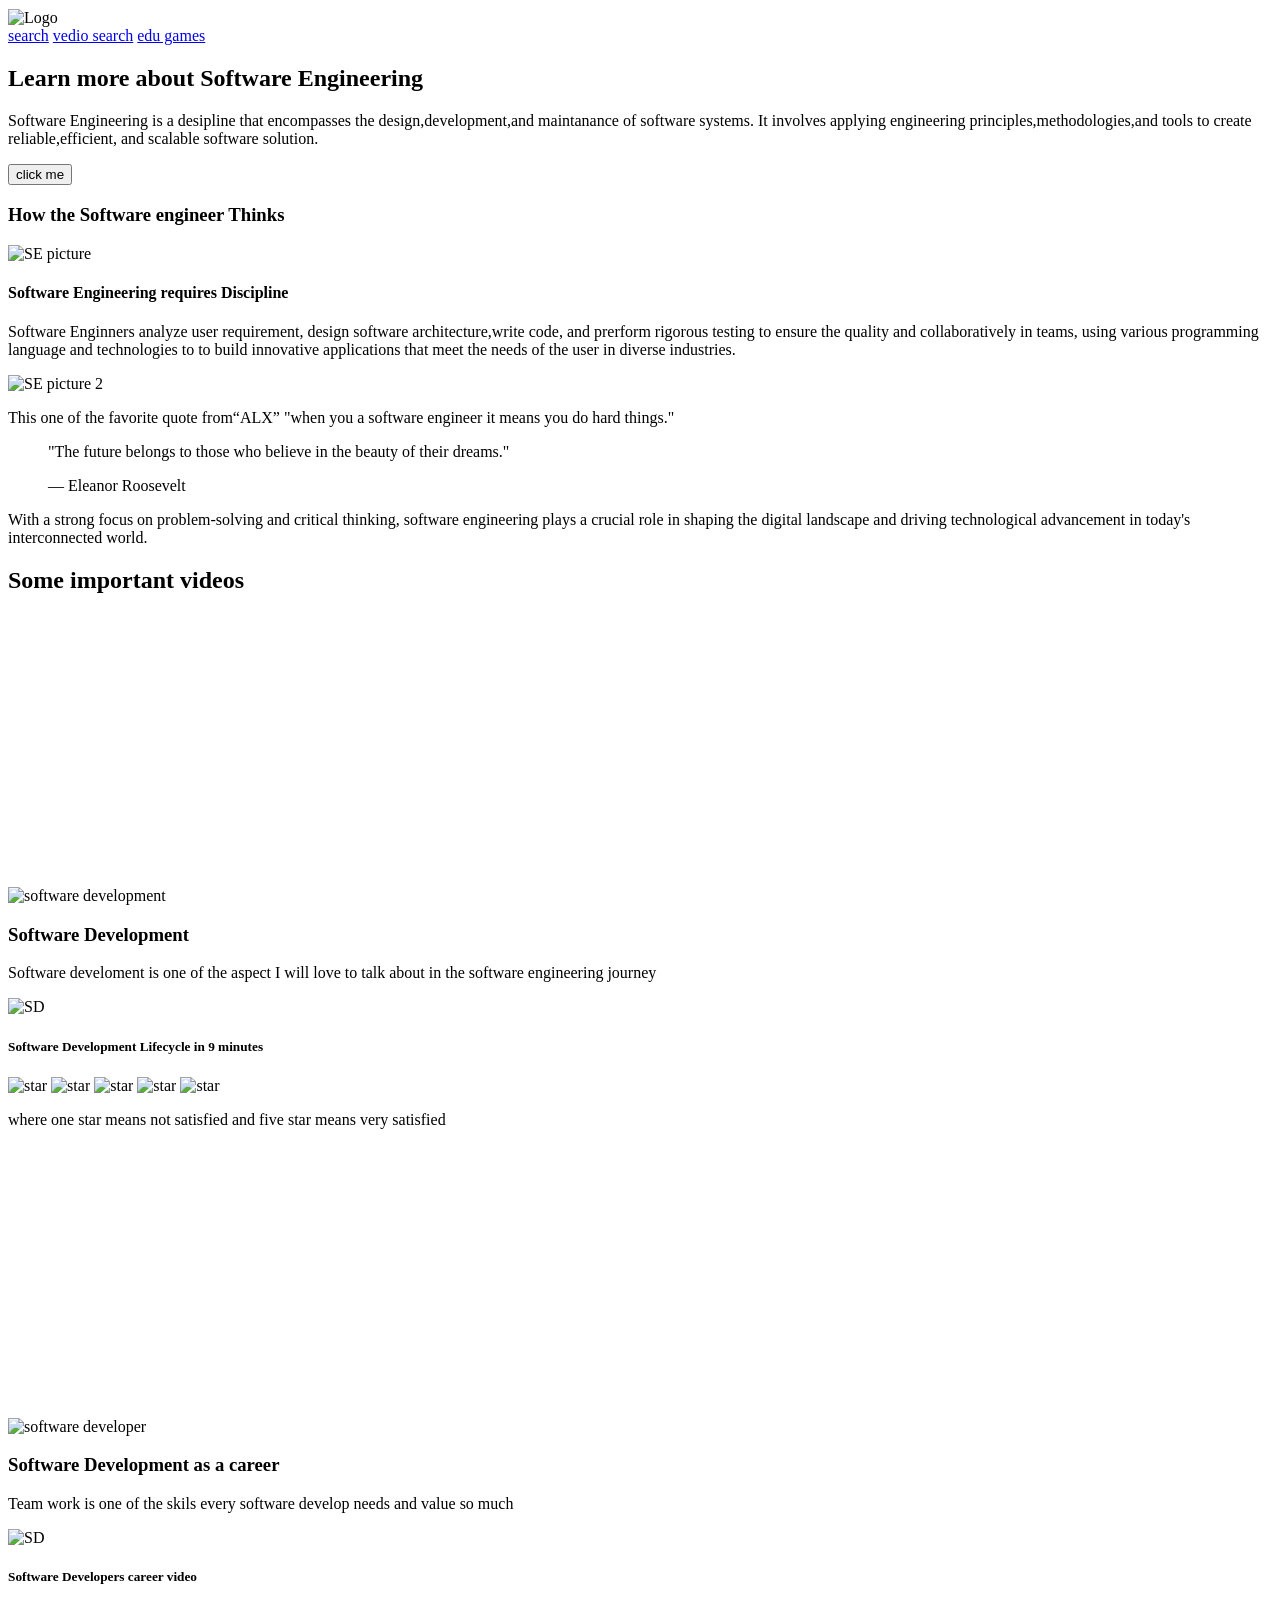
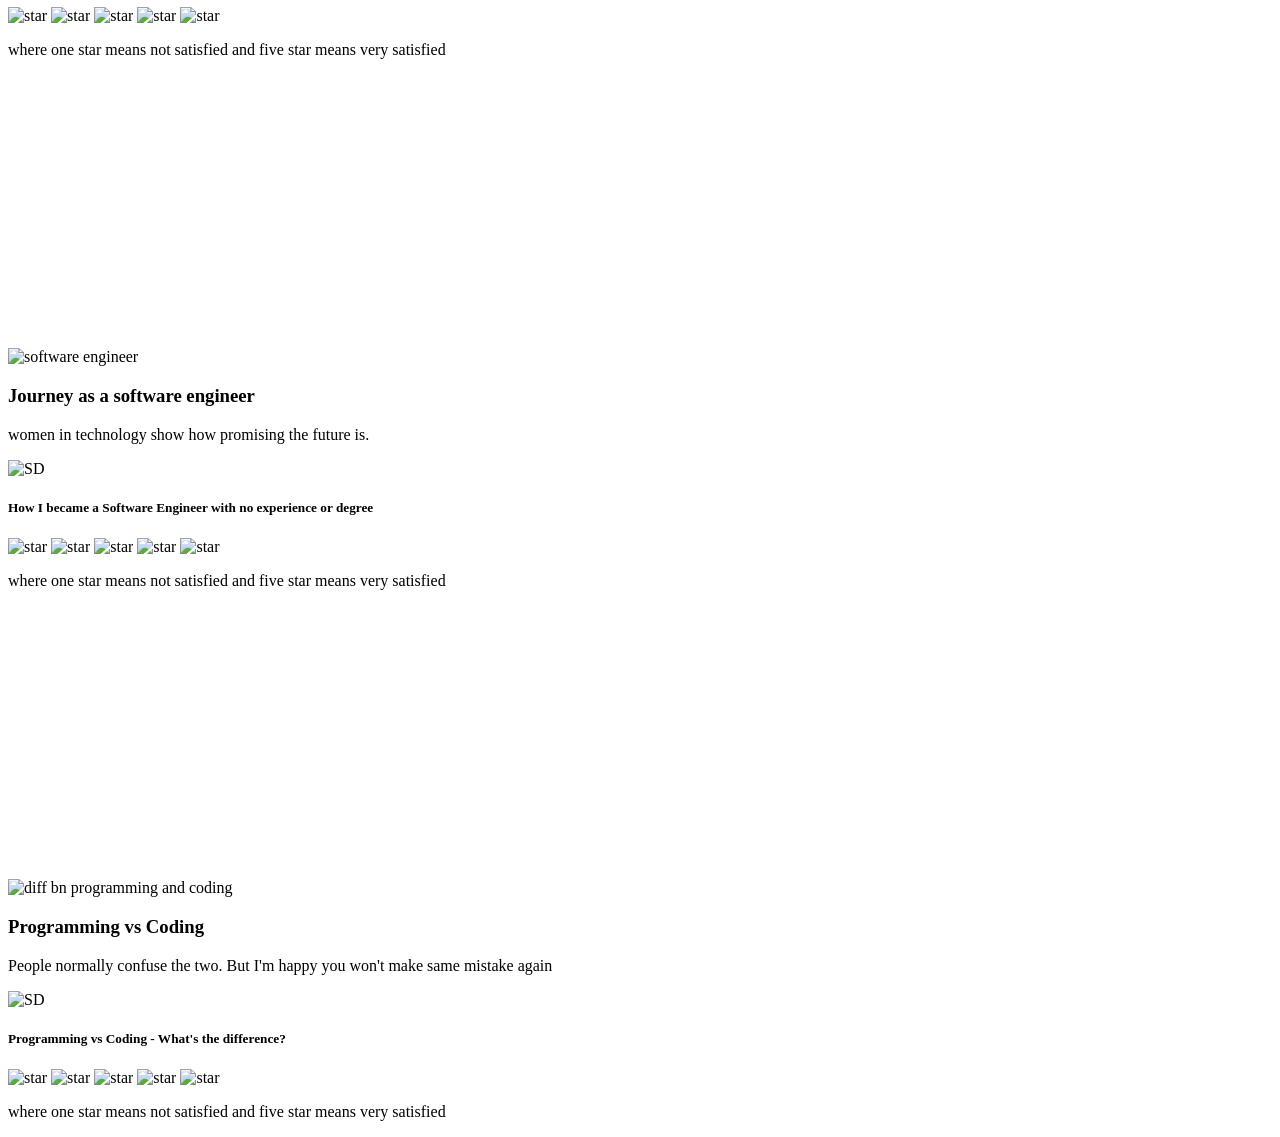
==== html_advanced/index.html @ b67e2596 "update" ====
<!DOCTYPE html>
<html lang="en-US">
    <head>
        <meta charset="utf-8">
        <title>this html code is created from a designer file
            from Figma.
        </title>
    </head>
    <body>
        <header>
            <img src="C:\Users\HP\Documents\HTML & CSS\alx_html_css\html_basic\school.jpg\4845629.jpg" 
            alt="Logo" height="300" width="350" align="center">
            <br>
            <a href="www.google.com" title="Google">search</a>
            <a href="www.youtube.com" title="Youtube">vedio search</a>
            <a href="www.funbrain.com" title="Funbrain"> edu games</a>
        </header>
        <main>
            <section>
                <h2>Learn more about Software Engineering</h2>
                <p> Software Engineering is a desipline that encompasses the design,development,and maintanance of software systems.
                    It involves applying engineering principles,methodologies,and tools to create reliable,efficient,
                and scalable software solution. </p>
                <button>click me</button>
                <section>
                    <h3>How the Software engineer <b>Thinks</b></h3>
                    <section>
                    <img src="https://www.freepik.com/search?format=search&query=software%20engineer" alt="SE picture" 
                    height="300" width="400">
                    </section>
                    <section>
                        <h4>Software Engineering requires <b>Discipline</b></h4>
                    </section>
                    <section>
                        <p> Software Enginners analyze user requirement, design software architecture,write code, and prerform rigorous testing to ensure the quality and collaboratively in teams, using various programming language and technologies to 
                        to build innovative applications that meet the needs of the user  in diverse industries.</p>
                     </section>
                </section>
            </section>
            <section>
                <img src="https://www.freepik.com/free-photo/enthusiastic-african-engineer-analysing-cad-software-design-3d-concept-container-working-overtime-start-up-company-prototype_15854151.htm#query=software%20engineer&position=6&from_view=search&track=ais#position=6&query=software%20engineer"
                alt="SE picture 2" height="300" width="400">
                <section>
                    <p>This one of the favorite quote from<q>ALX</q> "when you a software engineer it means you do hard things."</q>
                        <blockquote>
                            <p>"The future belongs to those who believe in the beauty of their dreams."</p>
                            <footer>— Eleanor Roosevelt</footer>
                          </blockquote>
                          <p>With a strong focus on problem-solving and critical thinking, software engineering plays a crucial role in shaping the digital landscape and driving
                            technological advancement in today's interconnected world.
                          </p>   
                </section>
            </section>
            <section>
                <h2>Some important videos</h2>
                <section>
                    <iframe width="478" height="269" src="https://www.youtube.com/embed/i-QyW8D3ei0" title="Software Development Lifecycle in 9 minutes!" frameborder="0" allow="accelerometer; autoplay; clipboard-write; encrypted-media; gyroscope; picture-in-picture; web-share" allowfullscreen></iframe> <br>
                <img src="https://www.freepik.com/free-vector/web-development-isometric-concept-composition-illustration_13805027.htm#query=software%20development&position=1&from_view=search&track=ais" alt="software development" 
                height="200" width="300"> 
                <h3>Software Development</h3>
                <p>Software develoment is one of the aspect I will love to talk about in the software engineering journey</p>
                <section>
                    <img src="https://www.freepik.com/free-vector/desktop-smartphone-app-development_10276838.htm#query=software%20development&position=0&from_view=search&track=ais" 
                    alt="SD" height="200" width="300">
                    <h5> Software Development Lifecycle in 9 minutes</h5>
                    <div  class="rating">
                        <img src="https://www.freepik.com/free-vector/start_2900814.htm#query=star%20rating&position=1&from_view=search&track=ais" alt="star">
                        <img src="https://www.freepik.com/free-vector/start_2900814.htm#query=star%20rating&position=1&from_view=search&track=ais" alt="star">
                        <img src="https://www.freepik.com/free-vector/start_2900814.htm#query=star%20rating&position=1&from_view=search&track=ais" alt="star">
                        <img src="https://www.freepik.com/free-vector/start_2900814.htm#query=star%20rating&position=1&from_view=search&track=ais" alt="star">
                        <img src="https://www.freepik.com/free-vector/start_2900814.htm#query=star%20rating&position=1&from_view=search&track=ais" alt="star">
                        <p> where one star means not satisfied and five star means very satisfied</p>                    
                    </div>
                </section>
                </section>
                <section>
                    <iframe width="478" height="269" src="https://www.youtube.com/embed/_WQ_VV4pXPc" title="Software Developers Career Video" frameborder="0" allow="accelerometer; autoplay; clipboard-write; encrypted-media; gyroscope; picture-in-picture; web-share" allowfullscreen></iframe><br>
                <img src="https://www.freepik.com/free-photo/team-software-programmers-leaving-after-analyzing-source-code-wall-screen-tv-comparing-errors-using-digital-tablet-system-engineers-passing-screens-compiling-code-artificial-intelligence_26367515.htm#query=software%20developers&position=18&from_view=search&track=ais" alt="software developer" 
                height="200" width="300"> 
                <h3>Software Development as a career</h3>
                <p>Team work is one of the skils every software develop needs and value so much</p>
                <section>
                    <img src="https://www.freepik.com/free-vector/desktop-smartphone-app-development_10276838.htm#query=software%20developers&position=5&from_view=search&track=ais" 
                    alt="SD" height="200" width="300">
                    <h5> Software Developers career video</h5>
                    <div  class="rating">
                        <img src="https://www.freepik.com/free-vector/start_2900814.htm#query=star%20rating&position=1&from_view=search&track=ais" alt="star">
                        <img src="https://www.freepik.com/free-vector/start_2900814.htm#query=star%20rating&position=1&from_view=search&track=ais" alt="star">
                        <img src="https://www.freepik.com/free-vector/start_2900814.htm#query=star%20rating&position=1&from_view=search&track=ais" alt="star">
                        <img src="https://www.freepik.com/free-vector/start_2900814.htm#query=star%20rating&position=1&from_view=search&track=ais" alt="star">
                        <img src="https://www.freepik.com/free-vector/start_2900814.htm#query=star%20rating&position=1&from_view=search&track=ais" alt="star">
                        <p> where one star means not satisfied and five star means very satisfied</p>                    
                    </div>
                </section>
            </section>
            <section>
                <iframe width="478" height="269" src="https://www.youtube.com/embed/V7Mt6Z30eaY" title="How I became a Software Engineer with no experience or degree | my experience + tips" frameborder="0" allow="accelerometer; autoplay; clipboard-write; encrypted-media; gyroscope; picture-in-picture; web-share" allowfullscreen></iframe><br>
            <img src="https://www.freepik.com/free-photo/html-css-collage-concept-with-person_36295457.htm#query=software%20developers&position=30&from_view=search&track=ais" alt="software engineer" 
            height="200" width="300"> 
            <h3>Journey as a software engineer</h3>
            <p>women in technology show how promising the future is.</p>
            <section>
                <img src="https://www.freepik.com/free-vector/laptop-with-program-code-isometric-icon-software-development-programming-applications-dark-neon_4102879.htm#query=software%20developers&position=26&from_view=search&track=ais" 
                alt="SD" height="200" width="300">
                <h5> How I became a Software Engineer with no experience or degree</h5>
                <div  class="rating">
                    <img src="https://www.freepik.com/free-vector/start_2900814.htm#query=star%20rating&position=1&from_view=search&track=ais" alt="star">
                    <img src="https://www.freepik.com/free-vector/start_2900814.htm#query=star%20rating&position=1&from_view=search&track=ais" alt="star">
                    <img src="https://www.freepik.com/free-vector/start_2900814.htm#query=star%20rating&position=1&from_view=search&track=ais" alt="star">
                    <img src="https://www.freepik.com/free-vector/start_2900814.htm#query=star%20rating&position=1&from_view=search&track=ais" alt="star">
                    <img src="https://www.freepik.com/free-vector/start_2900814.htm#query=star%20rating&position=1&from_view=search&track=ais" alt="star">
                    <p> where one star means not satisfied and five star means very satisfied</p>                    
                </div>
            </section>
        </section>
        <section>
             <iframe width="478" height="269" src="https://www.youtube.com/embed/CIRGjwYgdT4" title="Programming vs Coding - What&#39;s the difference?" frameborder="0" allow="accelerometer; autoplay; clipboard-write; encrypted-media; gyroscope; picture-in-picture; web-share" allowfullscreen></iframe><br>
        <img src="https://www.freepik.com/free-vector/hand-drawn-web-developers_12063795.htm#query=software%20developers&position=36&from_view=search&track=ais" alt="diff bn programming and coding" 
        height="200" width="300"> 
        <h3>Programming vs Coding </h3>
        <p>People normally confuse the two. But I'm happy you won't make same mistake again</p>
        <section>
            <img src="https://www.freepik.com/free-vector/pair-programming-concept-illustration_10838789.htm#page=2&query=software%20developers&position=0&from_view=search&track=ais" 
            alt="SD" height="200" width="300">
            <h5>Programming vs Coding - What's the difference? </h5>
            <div  class="rating">
                <img src="https://www.freepik.com/free-vector/start_2900814.htm#query=star%20rating&position=1&from_view=search&track=ais" alt="star">
                <img src="https://www.freepik.com/free-vector/start_2900814.htm#query=star%20rating&position=1&from_view=search&track=ais" alt="star">
                <img src="https://www.freepik.com/free-vector/start_2900814.htm#query=star%20rating&position=1&from_view=search&track=ais" alt="star">
                <img src="https://www.freepik.com/free-vector/start_2900814.htm#query=star%20rating&position=1&from_view=search&track=ais" alt="star">
                <img src="https://www.freepik.com/free-vector/start_2900814.htm#query=star%20rating&position=1&from_view=search&track=ais" alt="star">
                <p> where one star means not satisfied and five star means very satisfied</p>                    
            </div>
        </section>
    </section>
            </section>
        </main>
    </body>
</html>
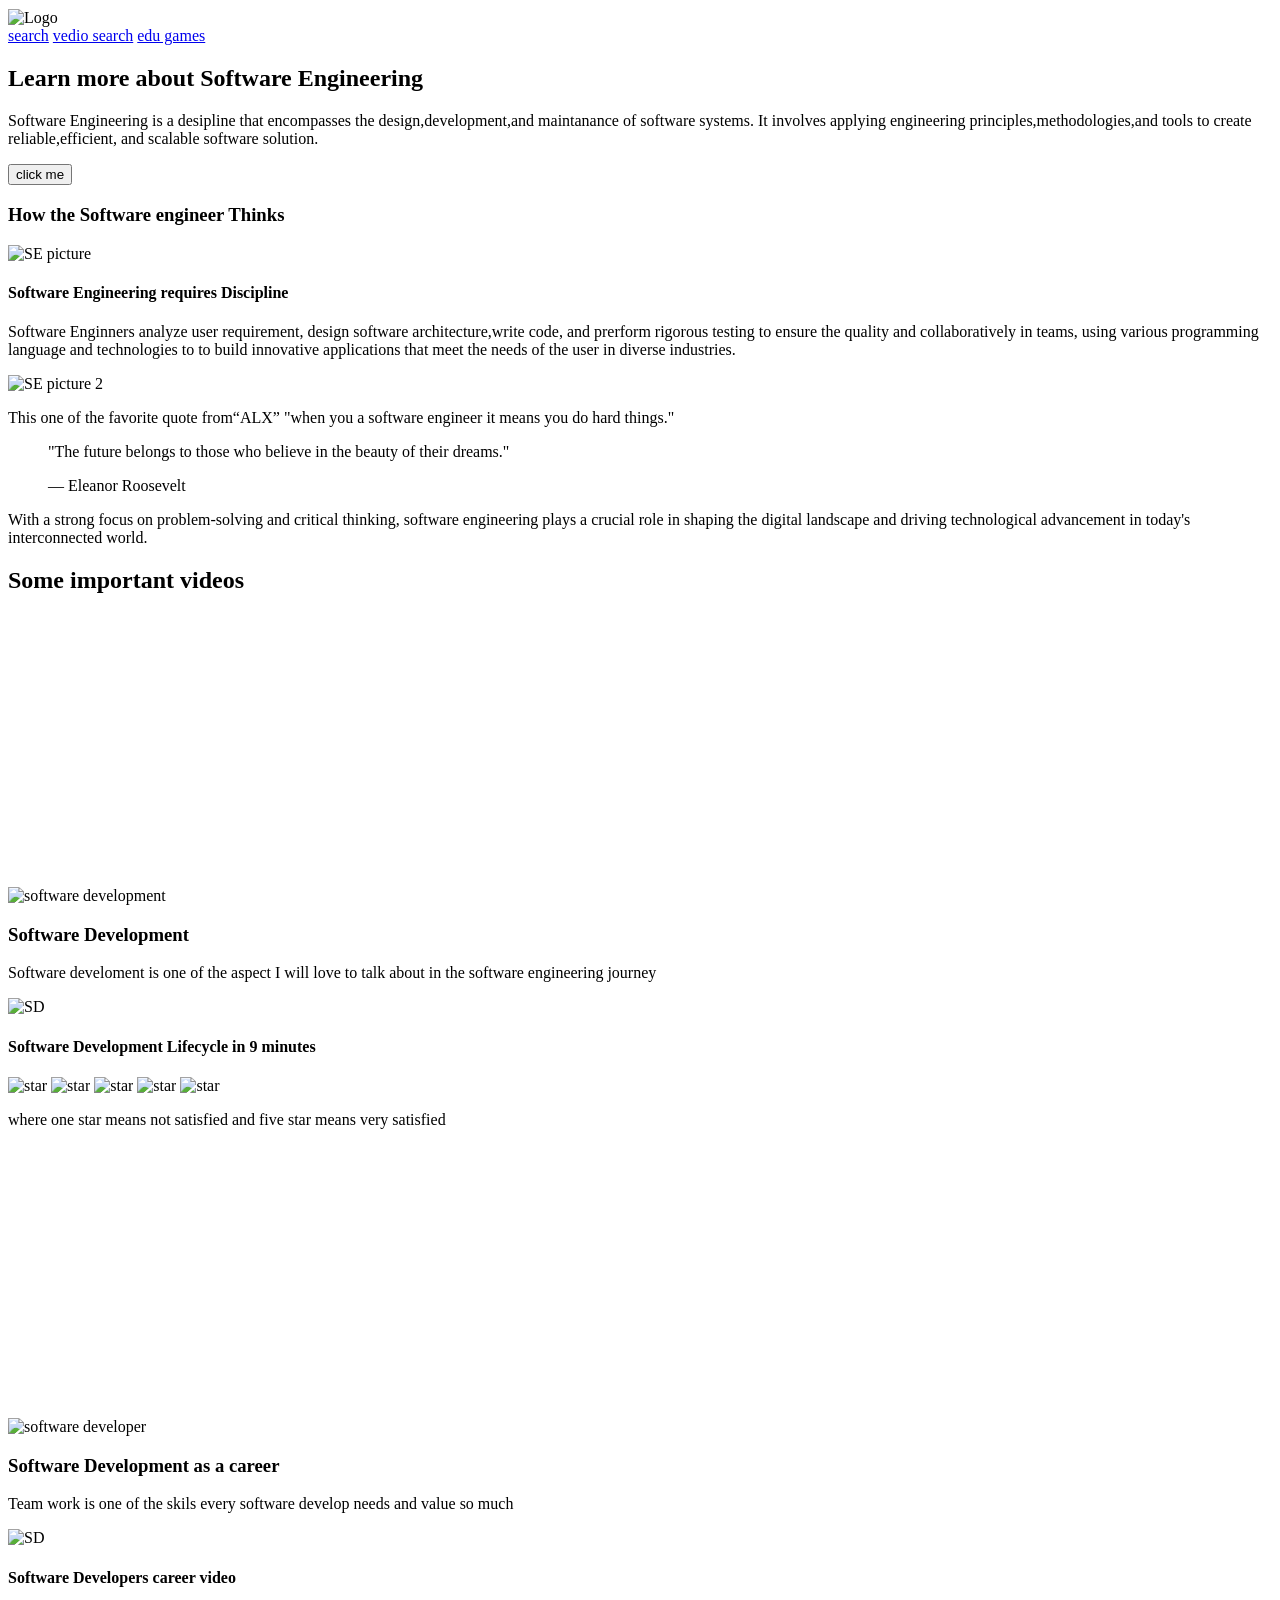
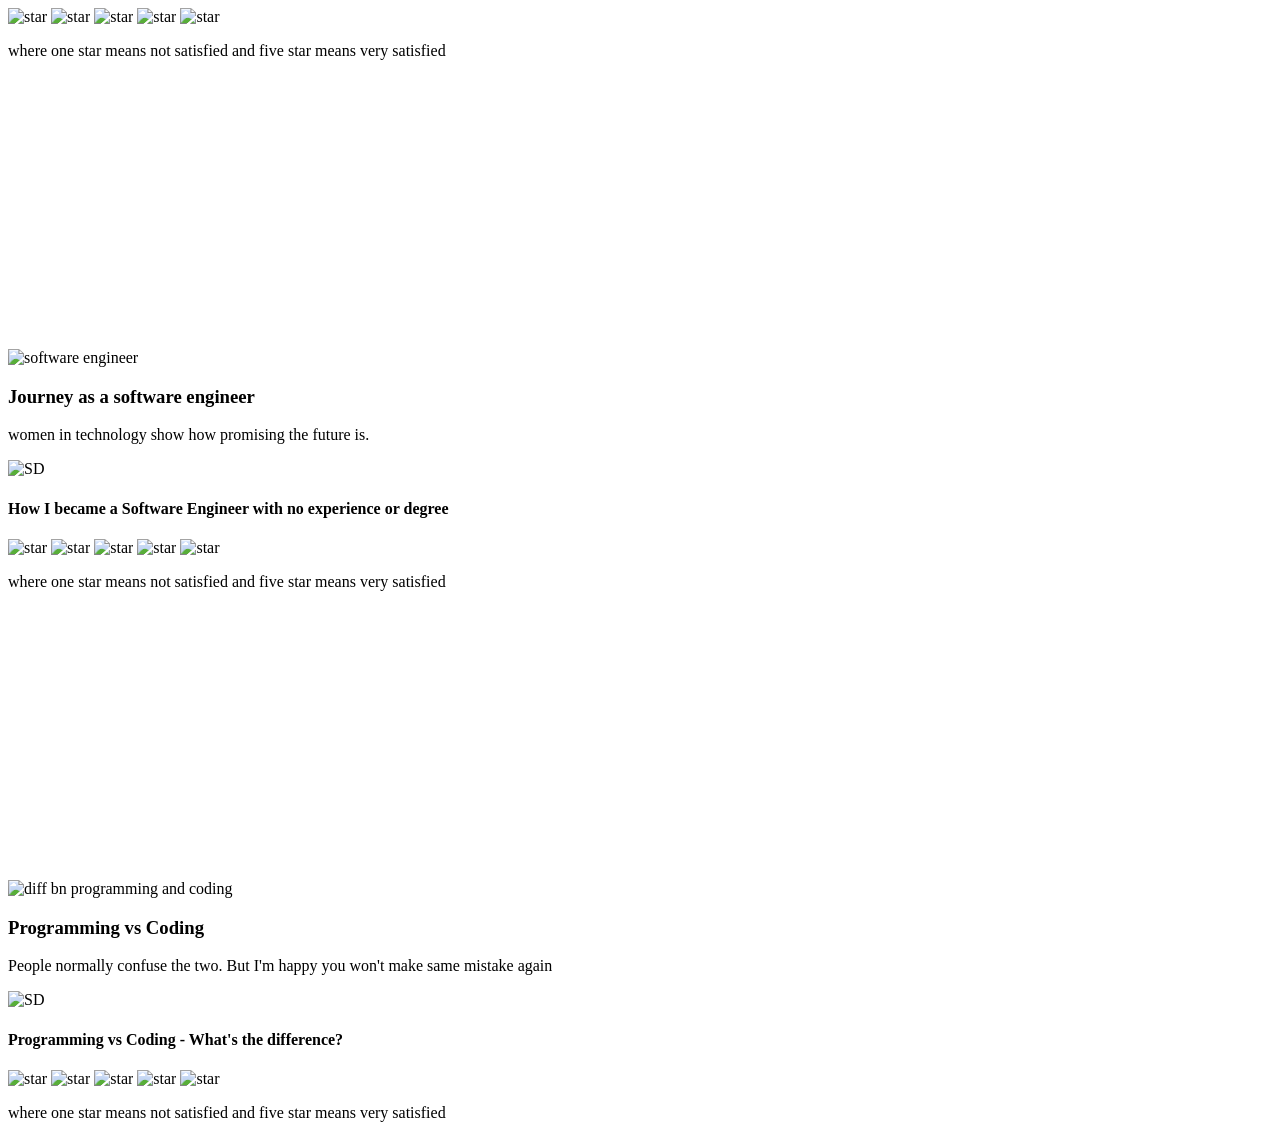
==== commit 1636b1a0: "update" ====
--- a/html_advanced/index.html
+++ b/html_advanced/index.html
@@ -8,7 +8,7 @@
     </head>
     <body>
         <header>
-            <img src="C:\Users\HP\Documents\HTML & CSS\alx_html_css\html_basic\school.jpg\4845629.jpg" 
+            <img src="C:\Users\HP\Documents\HTML_CSS\alx_html_css\html_basic\school.jpg\4845629.jpg" 
             alt="Logo" height="300" width="350" align="center">
             <br>
             <a href="www.google.com" title="Google">search</a>
@@ -25,7 +25,7 @@
                 <section>
                     <h3>How the Software engineer <b>Thinks</b></h3>
                     <section>
-                    <img src="https://www.freepik.com/search?format=search&query=software%20engineer" alt="SE picture" 
+                    <img src="C:\Users\HP\Documents\HTML_CSS\alx_html_css\html_advanced\images\rear-view-programmer-working-all-night-long (1).jpg" alt="SE picture" 
                     height="300" width="400">
                     </section>
                     <section>
@@ -38,7 +38,7 @@
                 </section>
             </section>
             <section>
-                <img src="https://www.freepik.com/free-photo/enthusiastic-african-engineer-analysing-cad-software-design-3d-concept-container-working-overtime-start-up-company-prototype_15854151.htm#query=software%20engineer&position=6&from_view=search&track=ais#position=6&query=software%20engineer"
+                <img src="C:\Users\HP\Documents\HTML_CSS\alx_html_css\html_advanced\images\enthusiastic-african-engineer-analysing-cad-software-design-3d-concept-container-working-overtime-start-up-company-prototype.jpg"
                 alt="SE picture 2" height="300" width="400">
                 <section>
                     <p>This one of the favorite quote from<q>ALX</q> "when you a software engineer it means you do hard things."</q>
@@ -55,80 +55,80 @@
                 <h2>Some important videos</h2>
                 <section>
                     <iframe width="478" height="269" src="https://www.youtube.com/embed/i-QyW8D3ei0" title="Software Development Lifecycle in 9 minutes!" frameborder="0" allow="accelerometer; autoplay; clipboard-write; encrypted-media; gyroscope; picture-in-picture; web-share" allowfullscreen></iframe> <br>
-                <img src="https://www.freepik.com/free-vector/web-development-isometric-concept-composition-illustration_13805027.htm#query=software%20development&position=1&from_view=search&track=ais" alt="software development" 
-                height="200" width="300"> 
+                <img src="" alt="software development" 
+                height="300" width="400"> 
                 <h3>Software Development</h3>
                 <p>Software develoment is one of the aspect I will love to talk about in the software engineering journey</p>
                 <section>
-                    <img src="https://www.freepik.com/free-vector/desktop-smartphone-app-development_10276838.htm#query=software%20development&position=0&from_view=search&track=ais" 
-                    alt="SD" height="200" width="300">
-                    <h5> Software Development Lifecycle in 9 minutes</h5>
+                    <img src="C:\Users\HP\Documents\HTML_CSS\alx_html_css\html_advanced\images\img6.jfif" 
+                    alt="SD" height="300" width="400">
+                    <h4> Software Development Lifecycle in 9 minutes</h4>
                     <div  class="rating">
-                        <img src="https://www.freepik.com/free-vector/start_2900814.htm#query=star%20rating&position=1&from_view=search&track=ais" alt="star">
-                        <img src="https://www.freepik.com/free-vector/start_2900814.htm#query=star%20rating&position=1&from_view=search&track=ais" alt="star">
-                        <img src="https://www.freepik.com/free-vector/start_2900814.htm#query=star%20rating&position=1&from_view=search&track=ais" alt="star">
-                        <img src="https://www.freepik.com/free-vector/start_2900814.htm#query=star%20rating&position=1&from_view=search&track=ais" alt="star">
-                        <img src="https://www.freepik.com/free-vector/start_2900814.htm#query=star%20rating&position=1&from_view=search&track=ais" alt="star">
+                        <img src="C:\Users\HP\Documents\HTML_CSS\alx_html_css\html_advanced\images\star.jfif" alt="star" height="80" width="50"> 
+                        <img src="C:\Users\HP\Documents\HTML_CSS\alx_html_css\html_advanced\images\star.jfif" alt="star" heigth="80" width="50">
+                        <img src="C:\Users\HP\Documents\HTML_CSS\alx_html_css\html_advanced\images\star.jfif" alt="star" height="80" width="50">
+                        <img src="C:\Users\HP\Documents\HTML_CSS\alx_html_css\html_advanced\images\star.jfif" alt="star" height="80" width="50">
+                        <img src="C:\Users\HP\Documents\HTML_CSS\alx_html_css\html_advanced\images\star.jfif" alt="star" height="80" width="50">
                         <p> where one star means not satisfied and five star means very satisfied</p>                    
                     </div>
                 </section>
                 </section>
                 <section>
                     <iframe width="478" height="269" src="https://www.youtube.com/embed/_WQ_VV4pXPc" title="Software Developers Career Video" frameborder="0" allow="accelerometer; autoplay; clipboard-write; encrypted-media; gyroscope; picture-in-picture; web-share" allowfullscreen></iframe><br>
-                <img src="https://www.freepik.com/free-photo/team-software-programmers-leaving-after-analyzing-source-code-wall-screen-tv-comparing-errors-using-digital-tablet-system-engineers-passing-screens-compiling-code-artificial-intelligence_26367515.htm#query=software%20developers&position=18&from_view=search&track=ais" alt="software developer" 
-                height="200" width="300"> 
+                <img src="C:\Users\HP\Documents\HTML_CSS\alx_html_css\html_advanced\images\img11.jfif" alt="software developer" 
+                height="300" width="400"> 
                 <h3>Software Development as a career</h3>
                 <p>Team work is one of the skils every software develop needs and value so much</p>
                 <section>
-                    <img src="https://www.freepik.com/free-vector/desktop-smartphone-app-development_10276838.htm#query=software%20developers&position=5&from_view=search&track=ais" 
-                    alt="SD" height="200" width="300">
-                    <h5> Software Developers career video</h5>
+                    <img src="C:\Users\HP\Documents\HTML_CSS\alx_html_css\html_advanced\images\img12.png" 
+                    alt="SD" height="300" width="400">
+                    <h4> Software Developers career video</h4>
                     <div  class="rating">
-                        <img src="https://www.freepik.com/free-vector/start_2900814.htm#query=star%20rating&position=1&from_view=search&track=ais" alt="star">
-                        <img src="https://www.freepik.com/free-vector/start_2900814.htm#query=star%20rating&position=1&from_view=search&track=ais" alt="star">
-                        <img src="https://www.freepik.com/free-vector/start_2900814.htm#query=star%20rating&position=1&from_view=search&track=ais" alt="star">
-                        <img src="https://www.freepik.com/free-vector/start_2900814.htm#query=star%20rating&position=1&from_view=search&track=ais" alt="star">
-                        <img src="https://www.freepik.com/free-vector/start_2900814.htm#query=star%20rating&position=1&from_view=search&track=ais" alt="star">
+                        <img src="C:\Users\HP\Documents\HTML_CSS\alx_html_css\html_advanced\images\star.jfif" alt="star" height="80" width="50"> 
+                        <img src="C:\Users\HP\Documents\HTML_CSS\alx_html_css\html_advanced\images\star.jfif" alt="star" heigth="80" width="50">
+                        <img src="C:\Users\HP\Documents\HTML_CSS\alx_html_css\html_advanced\images\star.jfif" alt="star" height="80" width="50">
+                        <img src="C:\Users\HP\Documents\HTML_CSS\alx_html_css\html_advanced\images\star.jfif" alt="star" height="80" width="50">
+                        <img src="C:\Users\HP\Documents\HTML_CSS\alx_html_css\html_advanced\images\star.jfif" alt="star" height="80" width="50">
                         <p> where one star means not satisfied and five star means very satisfied</p>                    
                     </div>
                 </section>
             </section>
             <section>
                 <iframe width="478" height="269" src="https://www.youtube.com/embed/V7Mt6Z30eaY" title="How I became a Software Engineer with no experience or degree | my experience + tips" frameborder="0" allow="accelerometer; autoplay; clipboard-write; encrypted-media; gyroscope; picture-in-picture; web-share" allowfullscreen></iframe><br>
-            <img src="https://www.freepik.com/free-photo/html-css-collage-concept-with-person_36295457.htm#query=software%20developers&position=30&from_view=search&track=ais" alt="software engineer" 
-            height="200" width="300"> 
+            <img src="C:\Users\HP\Documents\HTML_CSS\alx_html_css\html_advanced\images\img4.png" alt="software engineer" 
+            height="300" width="400"> 
             <h3>Journey as a software engineer</h3>
             <p>women in technology show how promising the future is.</p>
             <section>
-                <img src="https://www.freepik.com/free-vector/laptop-with-program-code-isometric-icon-software-development-programming-applications-dark-neon_4102879.htm#query=software%20developers&position=26&from_view=search&track=ais" 
-                alt="SD" height="200" width="300">
-                <h5> How I became a Software Engineer with no experience or degree</h5>
+                <img src="C:\Users\HP\Documents\HTML_CSS\alx_html_css\html_advanced\images\img6.jfif" 
+                alt="SD" height="300" width="400">
+                <h4> How I became a Software Engineer with no experience or degree</h4>
                 <div  class="rating">
-                    <img src="https://www.freepik.com/free-vector/start_2900814.htm#query=star%20rating&position=1&from_view=search&track=ais" alt="star">
-                    <img src="https://www.freepik.com/free-vector/start_2900814.htm#query=star%20rating&position=1&from_view=search&track=ais" alt="star">
-                    <img src="https://www.freepik.com/free-vector/start_2900814.htm#query=star%20rating&position=1&from_view=search&track=ais" alt="star">
-                    <img src="https://www.freepik.com/free-vector/start_2900814.htm#query=star%20rating&position=1&from_view=search&track=ais" alt="star">
-                    <img src="https://www.freepik.com/free-vector/start_2900814.htm#query=star%20rating&position=1&from_view=search&track=ais" alt="star">
+                    <img src="C:\Users\HP\Documents\HTML_CSS\alx_html_css\html_advanced\images\star.jfif" alt="star" height="80" width="50"> 
+                        <img src="C:\Users\HP\Documents\HTML_CSS\alx_html_css\html_advanced\images\star.jfif" alt="star" heigth="80" width="50">
+                        <img src="C:\Users\HP\Documents\HTML_CSS\alx_html_css\html_advanced\images\star.jfif" alt="star" height="80" width="50">
+                        <img src="C:\Users\HP\Documents\HTML_CSS\alx_html_css\html_advanced\images\star.jfif" alt="star" height="80" width="50">
+                        <img src="C:\Users\HP\Documents\HTML_CSS\alx_html_css\html_advanced\images\star.jfif" alt="star" height="80" width="50">
                     <p> where one star means not satisfied and five star means very satisfied</p>                    
                 </div>
             </section>
         </section>
         <section>
              <iframe width="478" height="269" src="https://www.youtube.com/embed/CIRGjwYgdT4" title="Programming vs Coding - What&#39;s the difference?" frameborder="0" allow="accelerometer; autoplay; clipboard-write; encrypted-media; gyroscope; picture-in-picture; web-share" allowfullscreen></iframe><br>
-        <img src="https://www.freepik.com/free-vector/hand-drawn-web-developers_12063795.htm#query=software%20developers&position=36&from_view=search&track=ais" alt="diff bn programming and coding" 
-        height="200" width="300"> 
+        <img src="C:\Users\HP\Documents\HTML_CSS\alx_html_css\html_advanced\images\img13.jfif" alt="diff bn programming and coding" 
+        height="300" width="400"> 
         <h3>Programming vs Coding </h3>
         <p>People normally confuse the two. But I'm happy you won't make same mistake again</p>
         <section>
-            <img src="https://www.freepik.com/free-vector/pair-programming-concept-illustration_10838789.htm#page=2&query=software%20developers&position=0&from_view=search&track=ais" 
-            alt="SD" height="200" width="300">
-            <h5>Programming vs Coding - What's the difference? </h5>
+            <img src="C:\Users\HP\Documents\HTML_CSS\alx_html_css\html_advanced\images\img10.jfif" 
+            alt="SD" height="300" width="400">
+            <h4>Programming vs Coding - What's the difference? </h4>
             <div  class="rating">
-                <img src="https://www.freepik.com/free-vector/start_2900814.htm#query=star%20rating&position=1&from_view=search&track=ais" alt="star">
-                <img src="https://www.freepik.com/free-vector/start_2900814.htm#query=star%20rating&position=1&from_view=search&track=ais" alt="star">
-                <img src="https://www.freepik.com/free-vector/start_2900814.htm#query=star%20rating&position=1&from_view=search&track=ais" alt="star">
-                <img src="https://www.freepik.com/free-vector/start_2900814.htm#query=star%20rating&position=1&from_view=search&track=ais" alt="star">
-                <img src="https://www.freepik.com/free-vector/start_2900814.htm#query=star%20rating&position=1&from_view=search&track=ais" alt="star">
+                <img src="C:\Users\HP\Documents\HTML_CSS\alx_html_css\html_advanced\images\star.jfif" alt="star" height="80" width="50"> 
+                        <img src="C:\Users\HP\Documents\HTML_CSS\alx_html_css\html_advanced\images\star.jfif" alt="star" heigth="80" width="50">
+                        <img src="C:\Users\HP\Documents\HTML_CSS\alx_html_css\html_advanced\images\star.jfif" alt="star" height="80" width="50">
+                        <img src="C:\Users\HP\Documents\HTML_CSS\alx_html_css\html_advanced\images\star.jfif" alt="star" height="80" width="50">
+                        <img src="C:\Users\HP\Documents\HTML_CSS\alx_html_css\html_advanced\images\star.jfif" alt="star" height="80" width="50">
                 <p> where one star means not satisfied and five star means very satisfied</p>                    
             </div>
         </section>
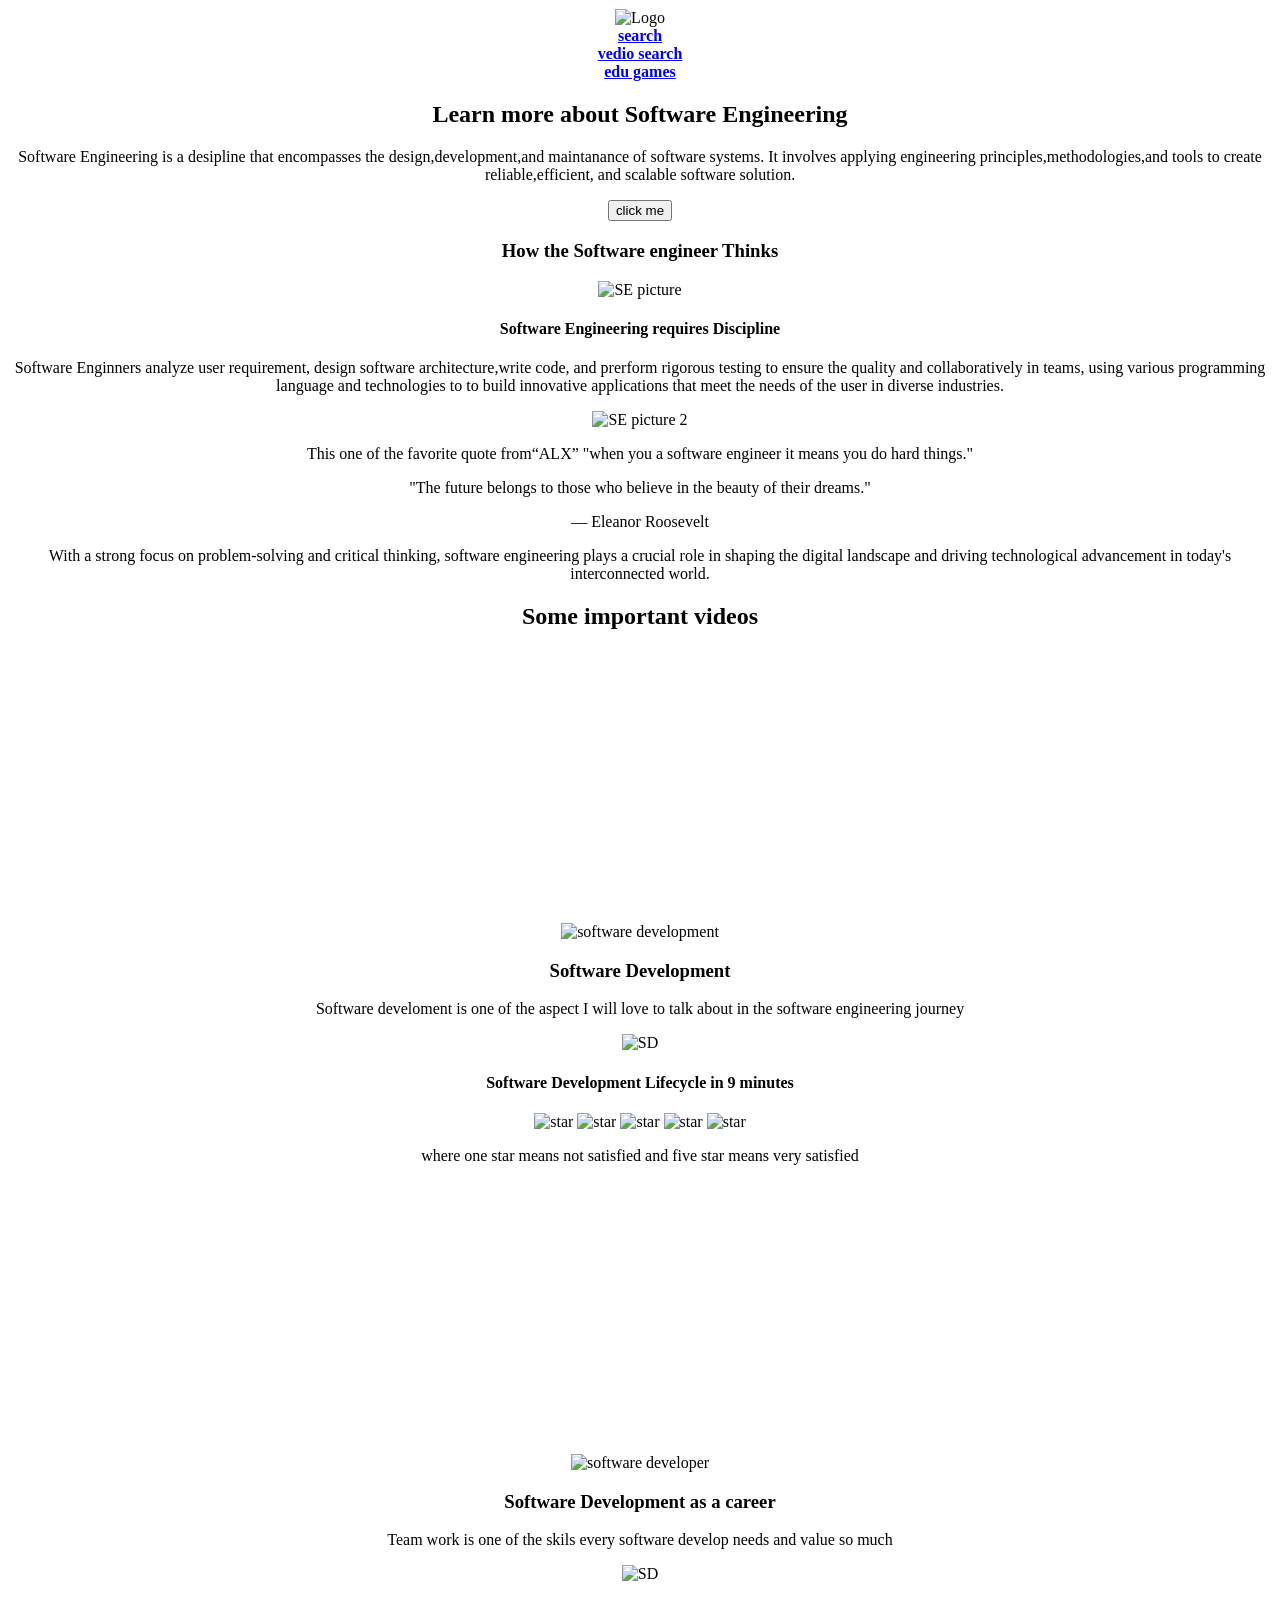
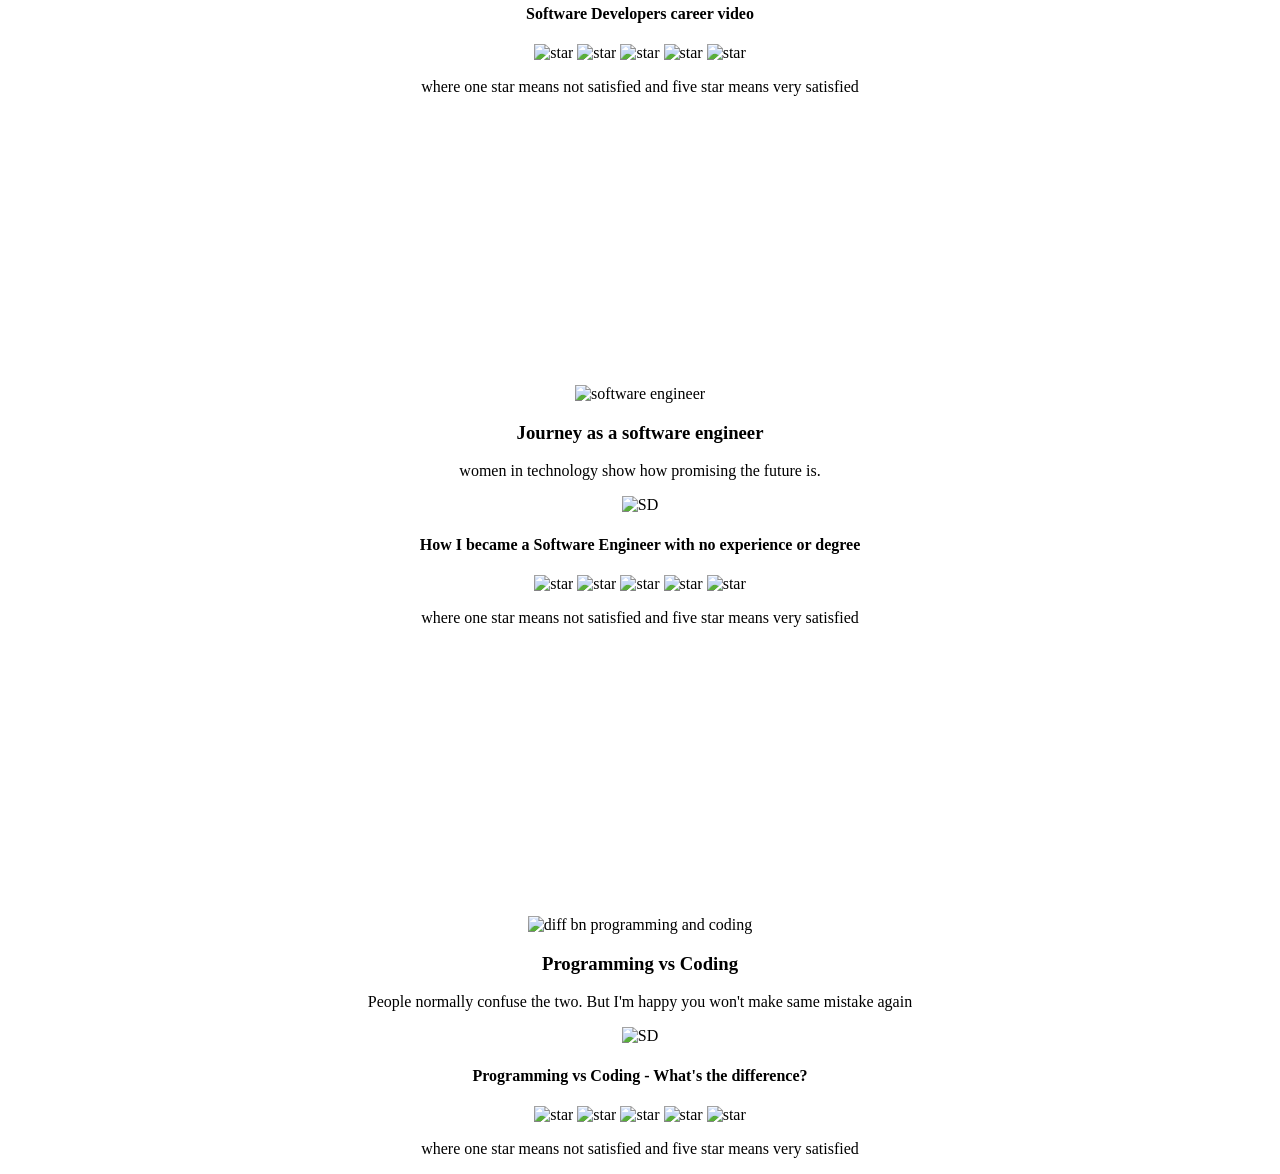
==== commit 1ab7a397: "update" ====
--- a/html_advanced/index.html
+++ b/html_advanced/index.html
@@ -7,13 +7,14 @@
         </title>
     </head>
     <body>
+        <center>
         <header>
             <img src="C:\Users\HP\Documents\HTML_CSS\alx_html_css\html_basic\school.jpg\4845629.jpg" 
-            alt="Logo" height="300" width="350" align="center">
+            alt="Logo" height="600" width="1000" align="center">
             <br>
-            <a href="www.google.com" title="Google">search</a>
-            <a href="www.youtube.com" title="Youtube">vedio search</a>
-            <a href="www.funbrain.com" title="Funbrain"> edu games</a>
+            <a href="www.google.com" title="Google"><b>search</b></a><br>
+            <a href="www.youtube.com" title="Youtube"><strong>vedio search</strong></a><br>
+            <a href="www.funbrain.com" title="Funbrain"><b>edu games</b></a><br>
         </header>
         <main>
             <section>
@@ -26,7 +27,7 @@
                     <h3>How the Software engineer <b>Thinks</b></h3>
                     <section>
                     <img src="C:\Users\HP\Documents\HTML_CSS\alx_html_css\html_advanced\images\rear-view-programmer-working-all-night-long (1).jpg" alt="SE picture" 
-                    height="300" width="400">
+                    height="400" width="800">
                     </section>
                     <section>
                         <h4>Software Engineering requires <b>Discipline</b></h4>
@@ -39,7 +40,7 @@
             </section>
             <section>
                 <img src="C:\Users\HP\Documents\HTML_CSS\alx_html_css\html_advanced\images\enthusiastic-african-engineer-analysing-cad-software-design-3d-concept-container-working-overtime-start-up-company-prototype.jpg"
-                alt="SE picture 2" height="300" width="400">
+                alt="SE picture 2" height="400" width="800">
                 <section>
                     <p>This one of the favorite quote from<q>ALX</q> "when you a software engineer it means you do hard things."</q>
                         <blockquote>
@@ -55,13 +56,14 @@
                 <h2>Some important videos</h2>
                 <section>
                     <iframe width="478" height="269" src="https://www.youtube.com/embed/i-QyW8D3ei0" title="Software Development Lifecycle in 9 minutes!" frameborder="0" allow="accelerometer; autoplay; clipboard-write; encrypted-media; gyroscope; picture-in-picture; web-share" allowfullscreen></iframe> <br>
-                <img src="" alt="software development" 
-                height="300" width="400"> 
+                    <center>
+                <img src="C:\Users\HP\Documents\HTML_CSS\alx_html_css\html_advanced\images\img5.jfif" alt="software development" 
+                height="400" width="800"> </center> 
                 <h3>Software Development</h3>
                 <p>Software develoment is one of the aspect I will love to talk about in the software engineering journey</p>
                 <section>
                     <img src="C:\Users\HP\Documents\HTML_CSS\alx_html_css\html_advanced\images\img6.jfif" 
-                    alt="SD" height="300" width="400">
+                    alt="SD" height="500" width="800">
                     <h4> Software Development Lifecycle in 9 minutes</h4>
                     <div  class="rating">
                         <img src="C:\Users\HP\Documents\HTML_CSS\alx_html_css\html_advanced\images\star.jfif" alt="star" height="80" width="50"> 
@@ -76,12 +78,12 @@
                 <section>
                     <iframe width="478" height="269" src="https://www.youtube.com/embed/_WQ_VV4pXPc" title="Software Developers Career Video" frameborder="0" allow="accelerometer; autoplay; clipboard-write; encrypted-media; gyroscope; picture-in-picture; web-share" allowfullscreen></iframe><br>
                 <img src="C:\Users\HP\Documents\HTML_CSS\alx_html_css\html_advanced\images\img11.jfif" alt="software developer" 
-                height="300" width="400"> 
+                height="500" width="800"> 
                 <h3>Software Development as a career</h3>
                 <p>Team work is one of the skils every software develop needs and value so much</p>
                 <section>
                     <img src="C:\Users\HP\Documents\HTML_CSS\alx_html_css\html_advanced\images\img12.png" 
-                    alt="SD" height="300" width="400">
+                    alt="SD" height="400" width="800">
                     <h4> Software Developers career video</h4>
                     <div  class="rating">
                         <img src="C:\Users\HP\Documents\HTML_CSS\alx_html_css\html_advanced\images\star.jfif" alt="star" height="80" width="50"> 
@@ -96,12 +98,12 @@
             <section>
                 <iframe width="478" height="269" src="https://www.youtube.com/embed/V7Mt6Z30eaY" title="How I became a Software Engineer with no experience or degree | my experience + tips" frameborder="0" allow="accelerometer; autoplay; clipboard-write; encrypted-media; gyroscope; picture-in-picture; web-share" allowfullscreen></iframe><br>
             <img src="C:\Users\HP\Documents\HTML_CSS\alx_html_css\html_advanced\images\img4.png" alt="software engineer" 
-            height="300" width="400"> 
+            height="500" width="800"> 
             <h3>Journey as a software engineer</h3>
             <p>women in technology show how promising the future is.</p>
             <section>
                 <img src="C:\Users\HP\Documents\HTML_CSS\alx_html_css\html_advanced\images\img6.jfif" 
-                alt="SD" height="300" width="400">
+                alt="SD" height="400" width="800">
                 <h4> How I became a Software Engineer with no experience or degree</h4>
                 <div  class="rating">
                     <img src="C:\Users\HP\Documents\HTML_CSS\alx_html_css\html_advanced\images\star.jfif" alt="star" height="80" width="50"> 
@@ -116,12 +118,12 @@
         <section>
              <iframe width="478" height="269" src="https://www.youtube.com/embed/CIRGjwYgdT4" title="Programming vs Coding - What&#39;s the difference?" frameborder="0" allow="accelerometer; autoplay; clipboard-write; encrypted-media; gyroscope; picture-in-picture; web-share" allowfullscreen></iframe><br>
         <img src="C:\Users\HP\Documents\HTML_CSS\alx_html_css\html_advanced\images\img13.jfif" alt="diff bn programming and coding" 
-        height="300" width="400"> 
+        height="500" width="800"> 
         <h3>Programming vs Coding </h3>
         <p>People normally confuse the two. But I'm happy you won't make same mistake again</p>
         <section>
             <img src="C:\Users\HP\Documents\HTML_CSS\alx_html_css\html_advanced\images\img10.jfif" 
-            alt="SD" height="300" width="400">
+            alt="SD" height="500" width="800">
             <h4>Programming vs Coding - What's the difference? </h4>
             <div  class="rating">
                 <img src="C:\Users\HP\Documents\HTML_CSS\alx_html_css\html_advanced\images\star.jfif" alt="star" height="80" width="50"> 
@@ -135,5 +137,6 @@
     </section>
             </section>
         </main>
+        </center>
     </body>
 </html>
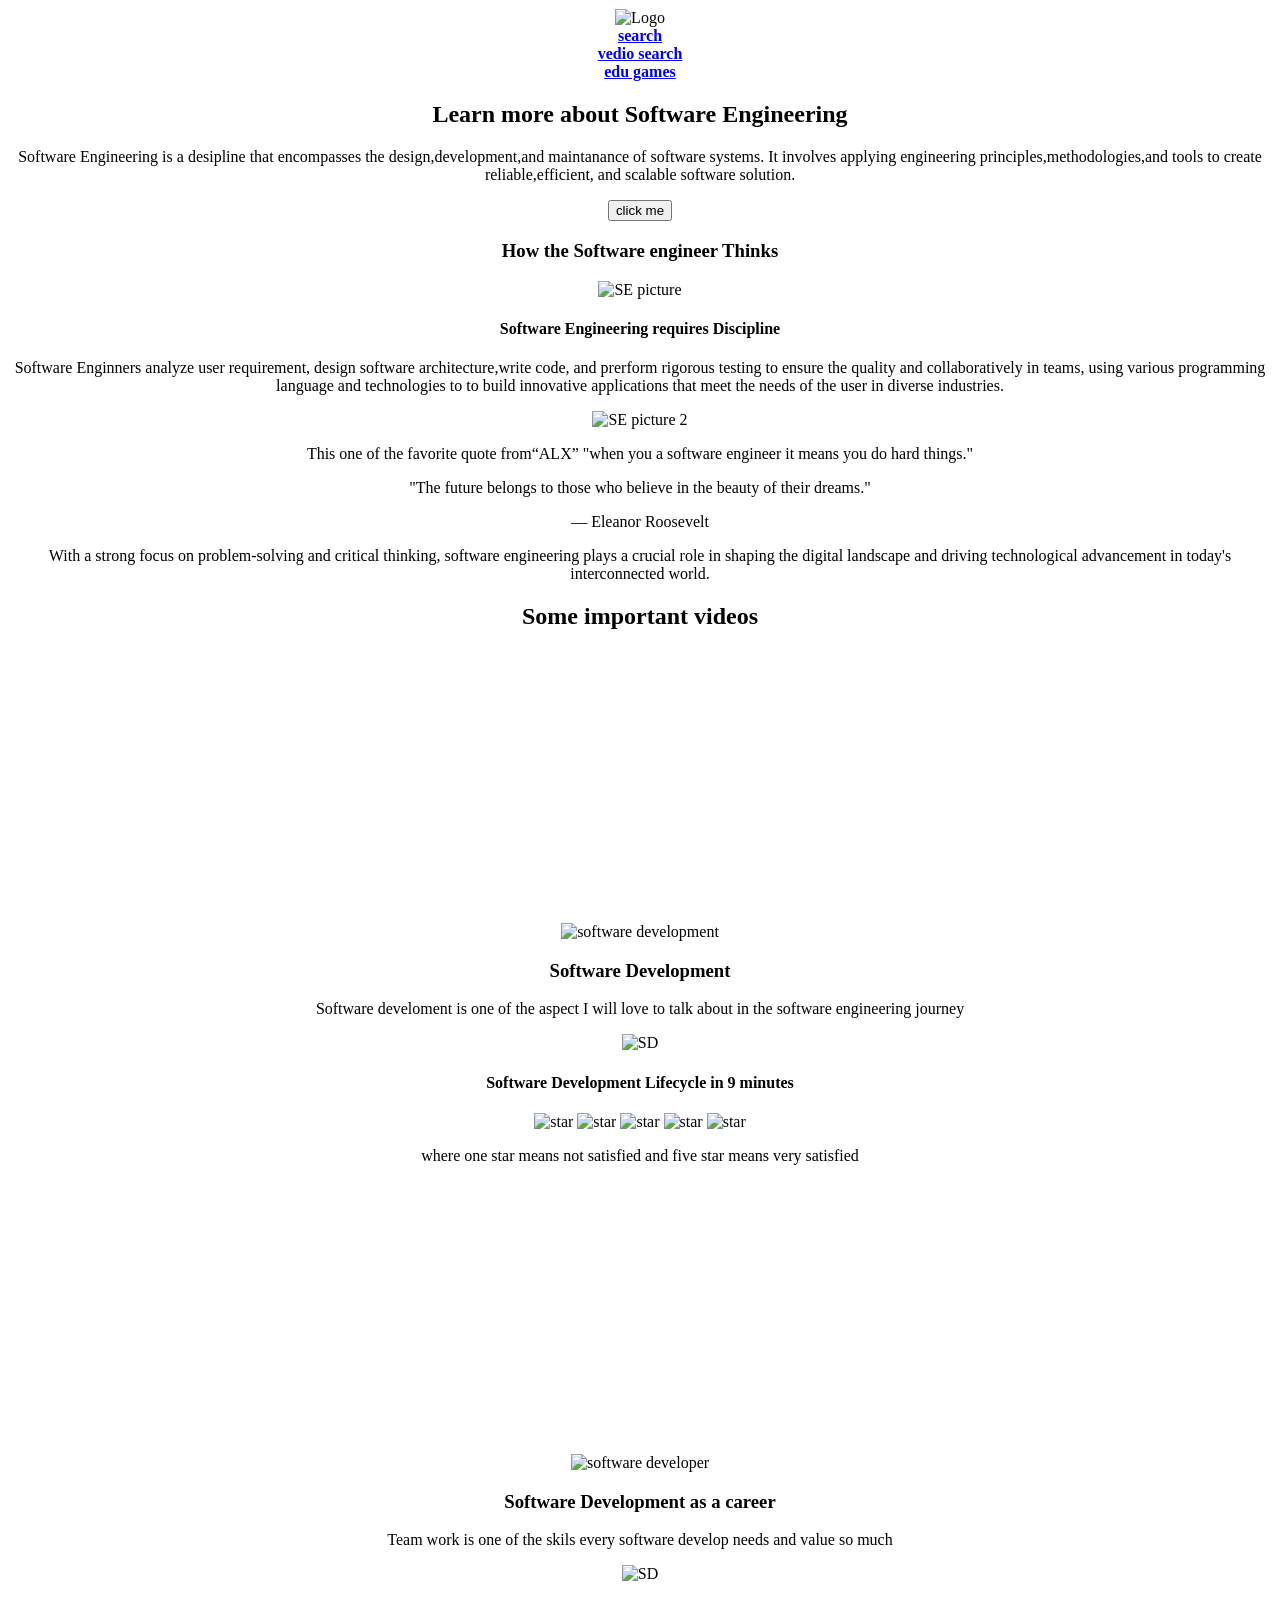
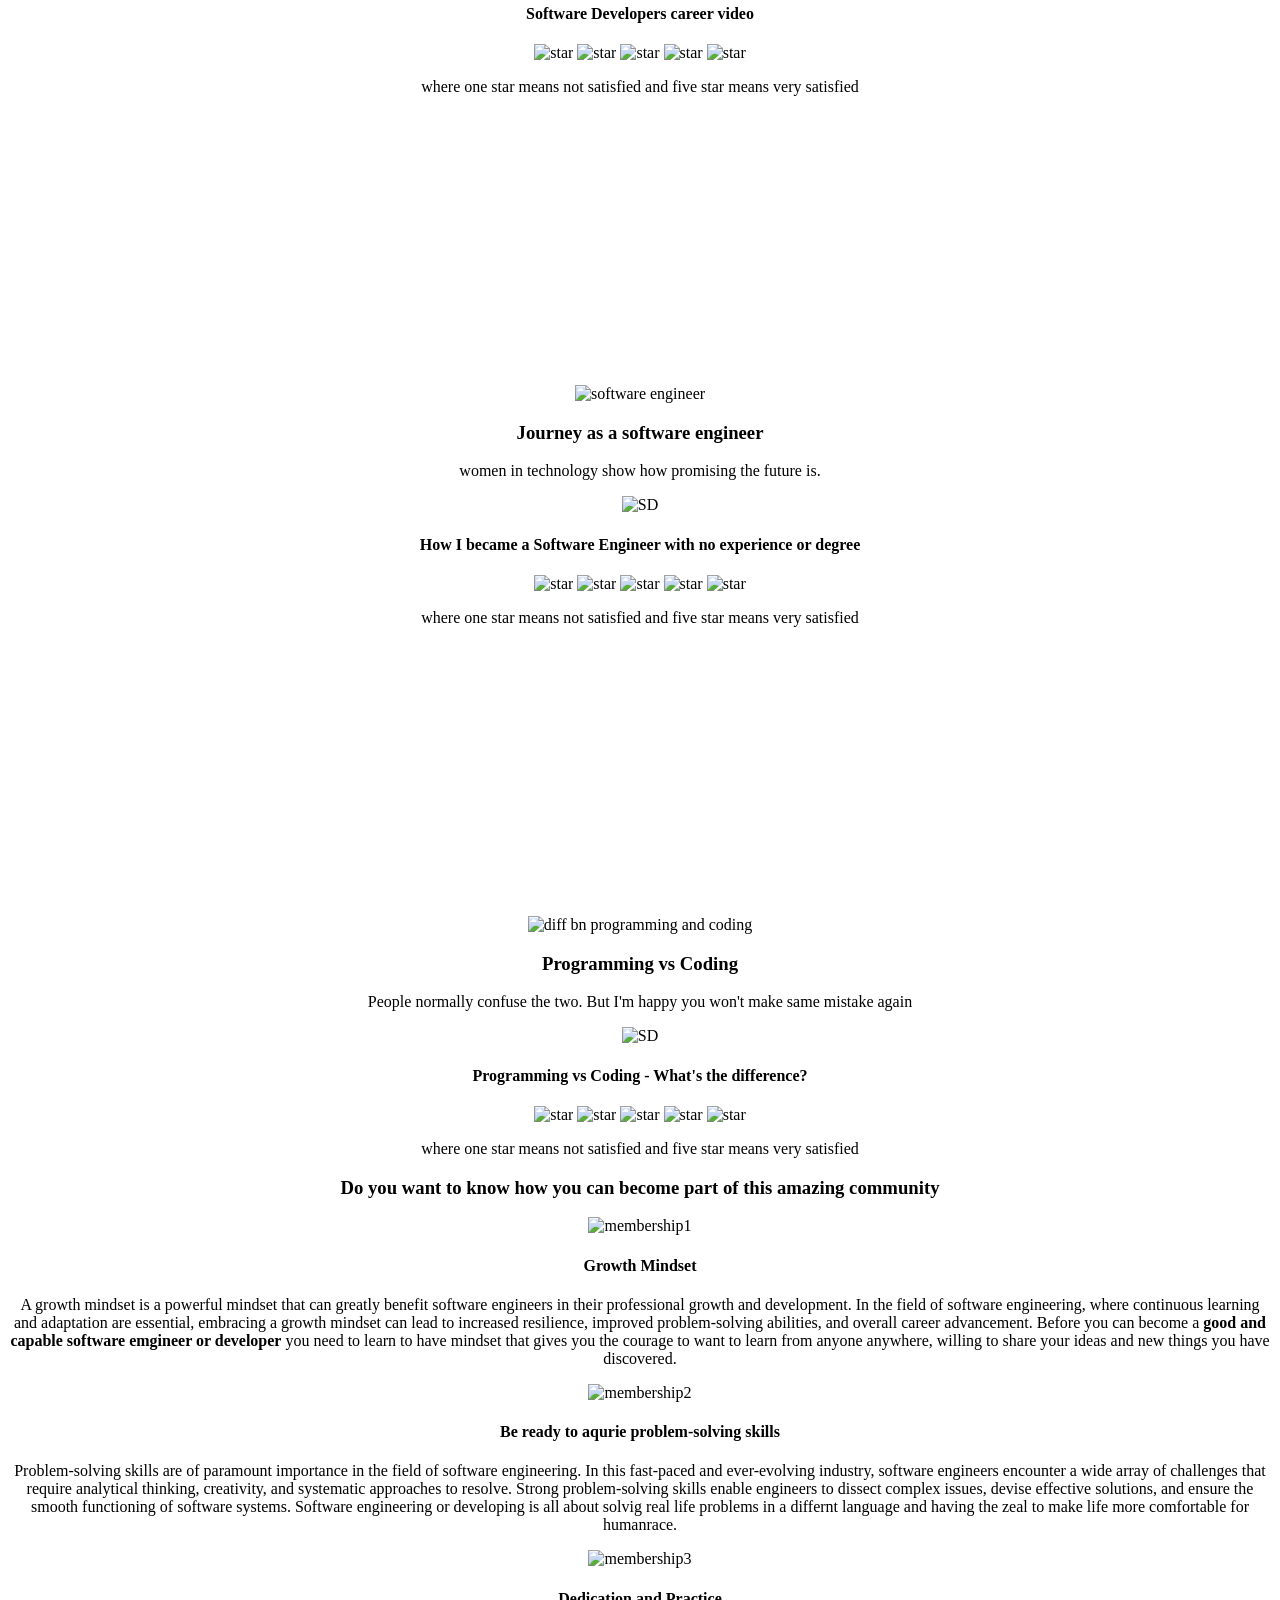
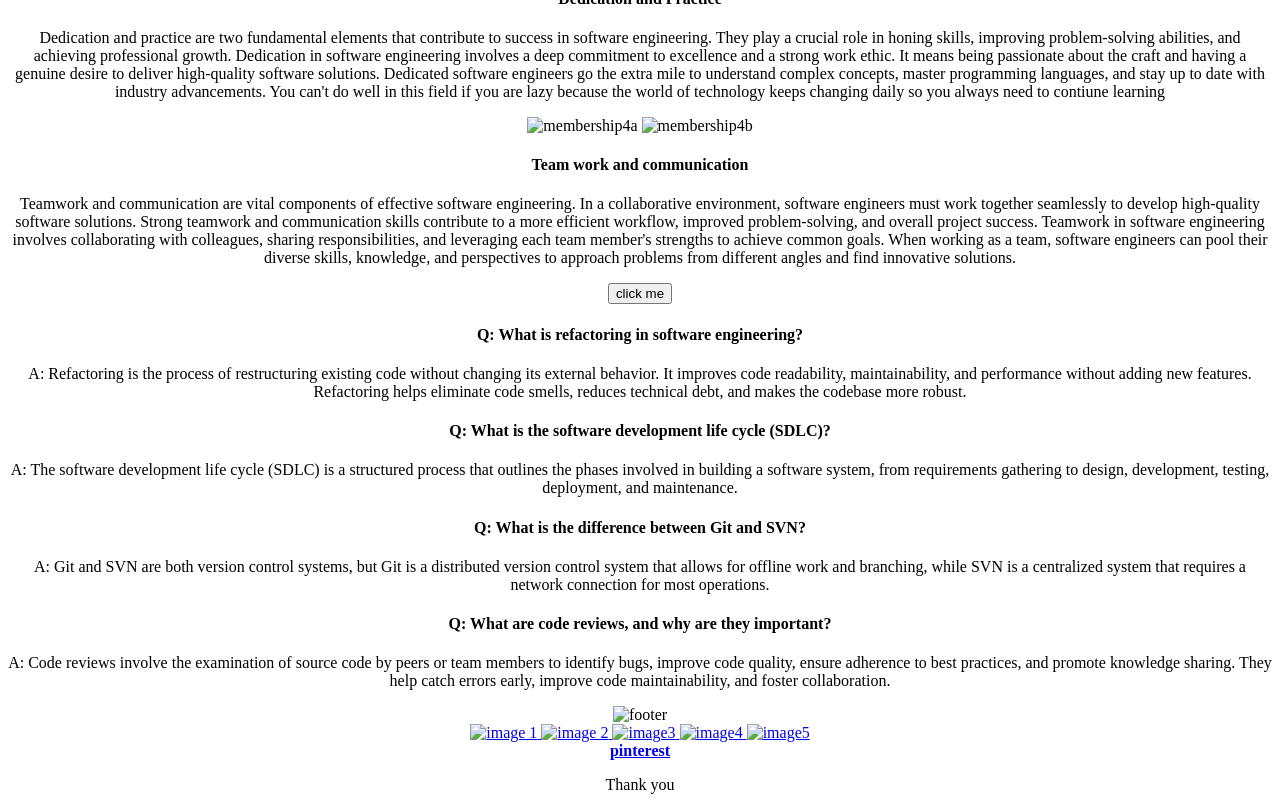
==== commit d10d6119: "update" ====
--- a/html_advanced/index.html
+++ b/html_advanced/index.html
@@ -9,8 +9,8 @@
     <body>
         <center>
         <header>
-            <img src="C:\Users\HP\Documents\HTML_CSS\alx_html_css\html_basic\school.jpg\4845629.jpg" 
-            alt="Logo" height="600" width="1000" align="center">
+            <img src="C:\Users\HP\Documents\HTML_CSS\alx_html_css\html_advanced\images\img17.png" 
+            alt="Logo" height="600" width="900" align="center">
             <br>
             <a href="www.google.com" title="Google"><b>search</b></a><br>
             <a href="www.youtube.com" title="Youtube"><strong>vedio search</strong></a><br>
@@ -136,7 +136,91 @@
         </section>
     </section>
             </section>
+            <section>
+                <h3>Do you want to know how you can become part of this amazing community</h3>
+                <section>
+                    <section>
+                        <img src="C:\Users\HP\Documents\HTML_CSS\alx_html_css\html_advanced\images\img7.jfif" alt="membership1" height="500" width="800">
+                        <h4>Growth Mindset</h4>
+                        <p>A growth mindset is a powerful mindset that can greatly benefit 
+                            software engineers in their professional growth and development. In the field of software engineering, where continuous learning and adaptation are essential, embracing a growth 
+                            mindset can lead to increased resilience, improved problem-solving abilities, and overall career advancement.
+                            Before you can become a <b>good and capable software emgineer or developer</b> you need to learn to have mindset that gives you the courage
+                        to want to learn from anyone anywhere, willing to share your ideas and new things you have discovered.</p>                 
+                    </section>
+                    <section>
+                      <img src="C:\Users\HP\Documents\HTML_CSS\alx_html_css\html_advanced\images\img14.gif" alt="membership2" height="400" width="800">
+                      <h4>Be ready to aqurie problem-solving skills</h4>
+                      <p>Problem-solving skills are of paramount importance in the field of software engineering. 
+                        In this fast-paced and ever-evolving industry, software engineers encounter a wide array of challenges that 
+                        require analytical thinking, creativity, and systematic approaches to resolve. Strong problem-solving skills enable engineers to dissect complex issues, devise effective solutions, and ensure the smooth functioning of software systems. 
+                        Software engineering or developing is all about solvig real life problems in a differnt language and having the zeal to make life more 
+                        comfortable for humanrace.</p>  
+                    </section>
+                    <section>
+                       <img src="C:\Users\HP\Documents\HTML_CSS\alx_html_css\html_advanced\images\img8.jfif" alt="membership3" height="400" width="800">
+                       <h4> Dedication and Practice</h4>
+                       <p>Dedication and practice are two fundamental elements that contribute to success in software engineering. They play a crucial role in honing skills, improving problem-solving abilities, and achieving professional growth.
+
+                        Dedication in software engineering involves a deep commitment to excellence and a strong work ethic. It means being passionate about the craft and having a genuine desire to deliver high-quality software solutions. Dedicated software engineers 
+                        go the extra mile to understand complex concepts, master programming languages, and stay up to date with industry advancements.
+                         You can't do well in this field if you are lazy because the world of technology keeps changing 
+                        daily so you always need to contiune learning  </p> 
+                    </section>
+                    <section>
+                        <img src="C:\Users\HP\Documents\HTML_CSS\alx_html_css\html_advanced\images\img15.jfif" alt="membership4a" hieght="400" width="800">
+                        <img src="C:\Users\HP\Documents\HTML_CSS\alx_html_css\html_advanced\images\img16.jfif" alt="membership4b" hieght="400" width="800">
+                        <h4> Team work and communication</h4>
+                        <p>Teamwork and communication are vital components of effective software engineering. In a collaborative environment, software engineers must work together seamlessly to develop high-quality software solutions. Strong teamwork and communication skills contribute to a more efficient workflow, improved problem-solving, and overall project success.
+
+                            Teamwork in software engineering involves collaborating with colleagues, sharing responsibilities, and leveraging each team member's strengths to achieve common goals. When working as a team, software engineers can pool their diverse skills, 
+                            knowledge, and perspectives to approach problems from different angles and find innovative solutions.</p>
+                    </section>
+                </section>
+                <button>click me</button>
+            </section>
+            <section>
+                <section>
+                    <div class="row-block">
+                        <div class="item-block">
+                            <h4> Q: What is refactoring in software engineering?</h4>
+                            <p>A: Refactoring is the process of restructuring existing code without changing its external behavior. It improves code readability, maintainability, and performance without adding new features. Refactoring helps eliminate code smells, reduces technical debt, and makes the codebase more robust.</p>
+                        </div>
+                        <div class="item-block">
+                            <h4> Q: What is the software development life cycle (SDLC)?</h4>
+                            <p> A: The software development life cycle (SDLC) is a structured process that outlines the phases involved in building a software system, from requirements gathering to design, development, testing, deployment, and maintenance.</p>
+                        </div>
+                    </div>
+                    <div class="roll-block">
+                        <div class="item-block">
+                            <h4> Q: What is the difference between Git and SVN?</h4>
+                            <p> A: Git and SVN are both version control systems, but Git is a distributed version control system that allows for offline work and branching, while SVN is a centralized system that requires a network connection for most operations.</p>
+                        </div>
+                        <div class="item-block">
+                            <h4>Q: What are code reviews, and why are they important?</h4>
+                            <p>A: Code reviews involve the examination of source code by peers or team members to identify bugs, improve code quality, ensure adherence to best practices, and promote knowledge sharing. They help catch errors early, improve code maintainability, and foster collaboration.</p>
+                        </div>
+                    </div>
+                </section>
+            </section>
         </main>
+        <footer>
+            <section>
+                <div class="row-block">
+                    <img src="C:\Users\HP\Documents\HTML_CSS\alx_html_css\html_advanced\images\img18.jfif" alt="footer" height="400" width="800">
+                    <section>
+                        <a href="https://www.pinterest.com" title="pinterest">
+                            <img src="https://i.pinimg.com/236x/0b/27/ba/0b27ba378fd973ca87a21b10a040f52c.jpg" alt="image 1" height="100" width="150">
+                            <img src="https://i.pinimg.com/236x/d4/c4/62/d4c462b7566835db12605a89c2a5c028.jpg" alt="image 2" height="100" width="150">
+                            <img src="https://i.pinimg.com/736x/3b/07/f1/3b07f1ffb0930c11cf0284b16199236f.jpg" alt="image3" height="100" width="150">
+                            <img src="https://i.pinimg.com/736x/28/fc/2d/28fc2db11735d22d58f0bd035d24dc8b.jpg" alt="image4" height="100" width="150">
+                            <img src="https://i.pinimg.com/236x/db/49/b0/db49b0fbf7a9e3a19f80d4009a74b421.jpg" alt="image5" height="100" width="150">          
+                             <br><b>pinterest</b></a>
+                    </section>
+                </div>
+                <p>Thank you </p>
+            </section>
+        </footer>
         </center>
     </body>
 </html>
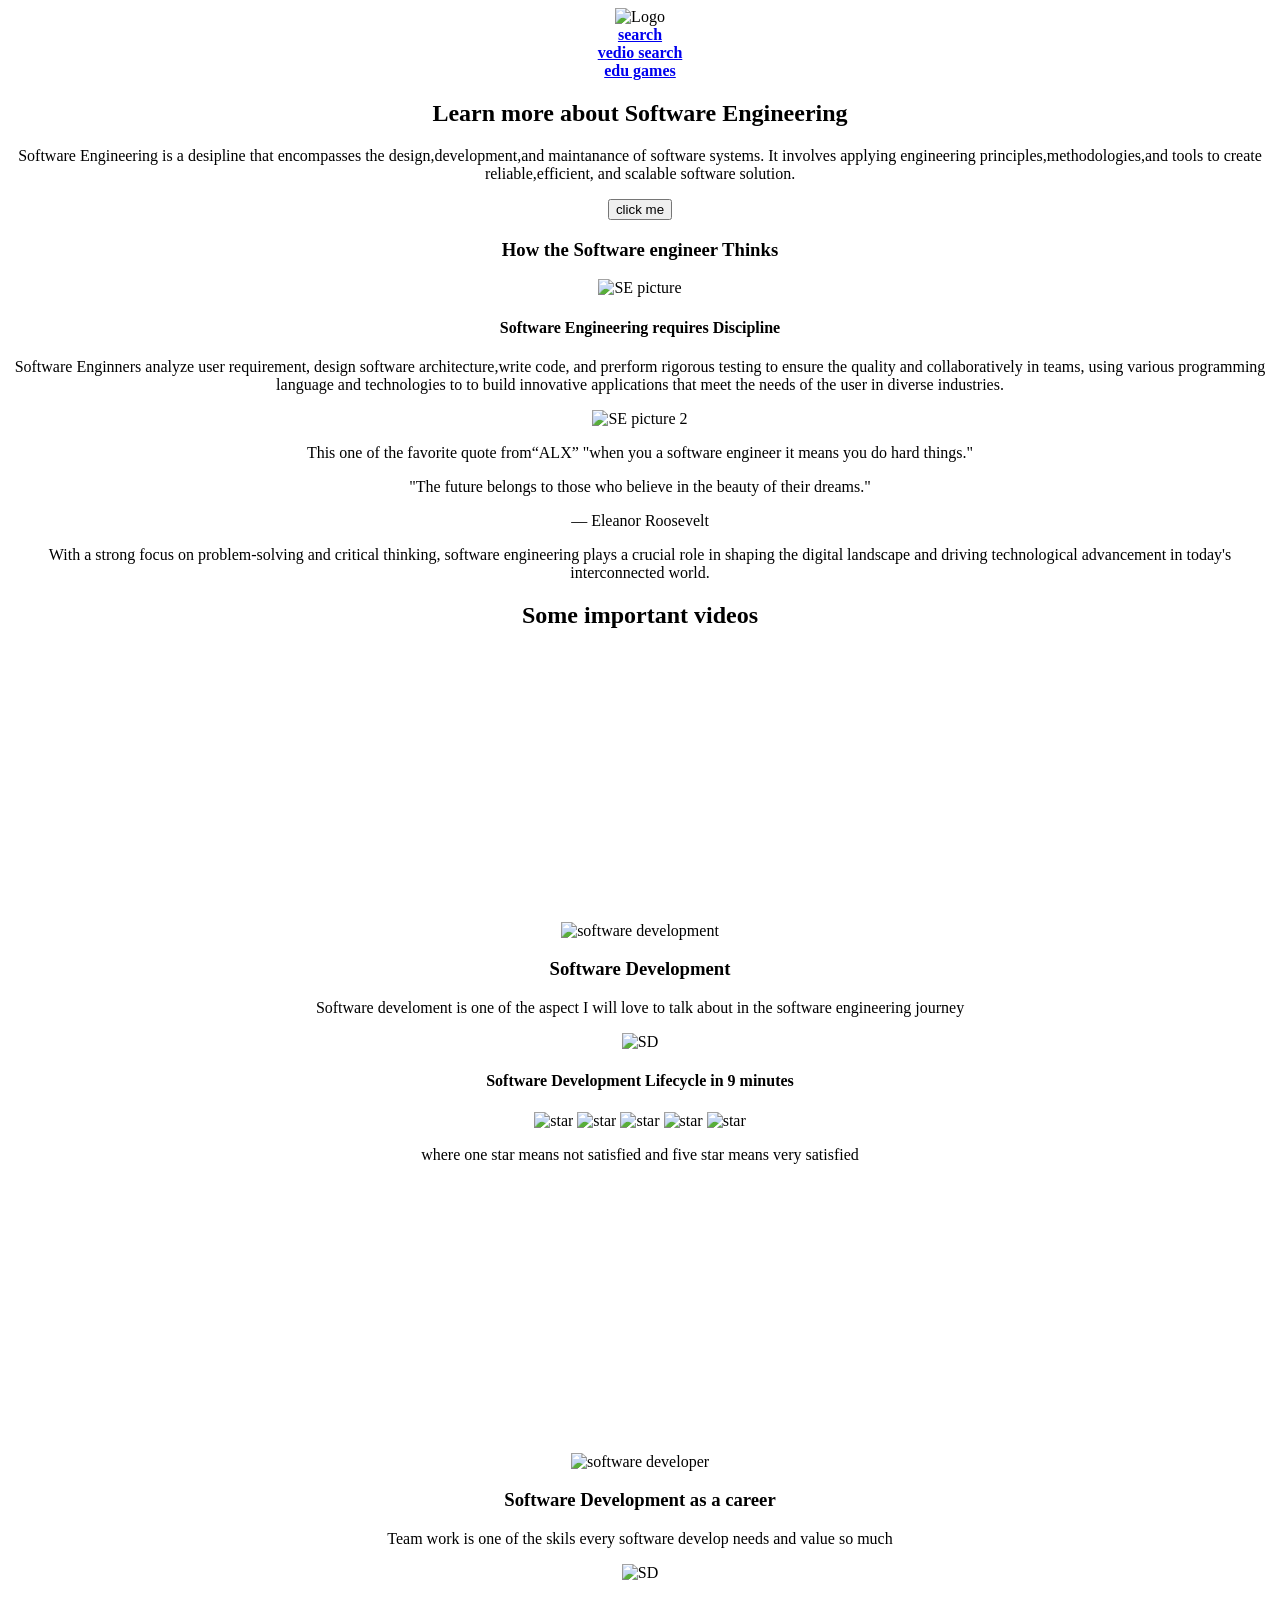
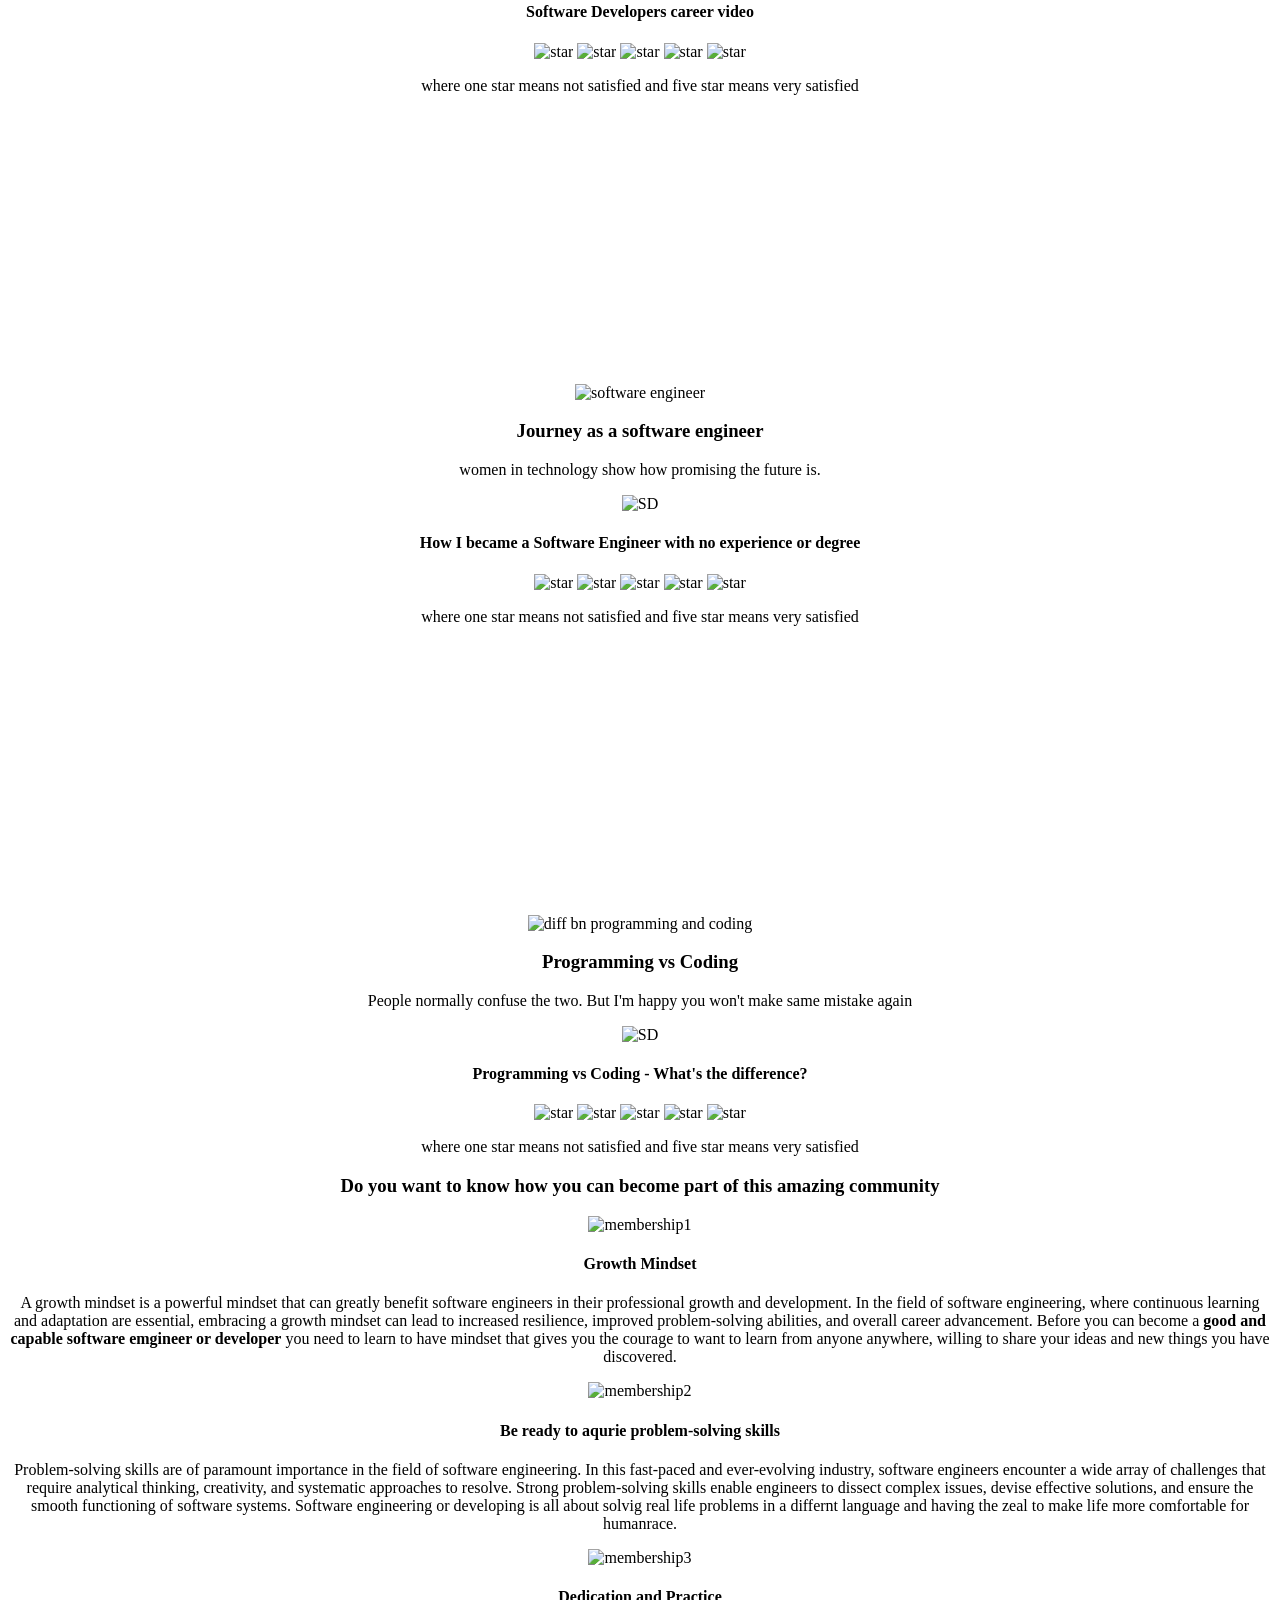
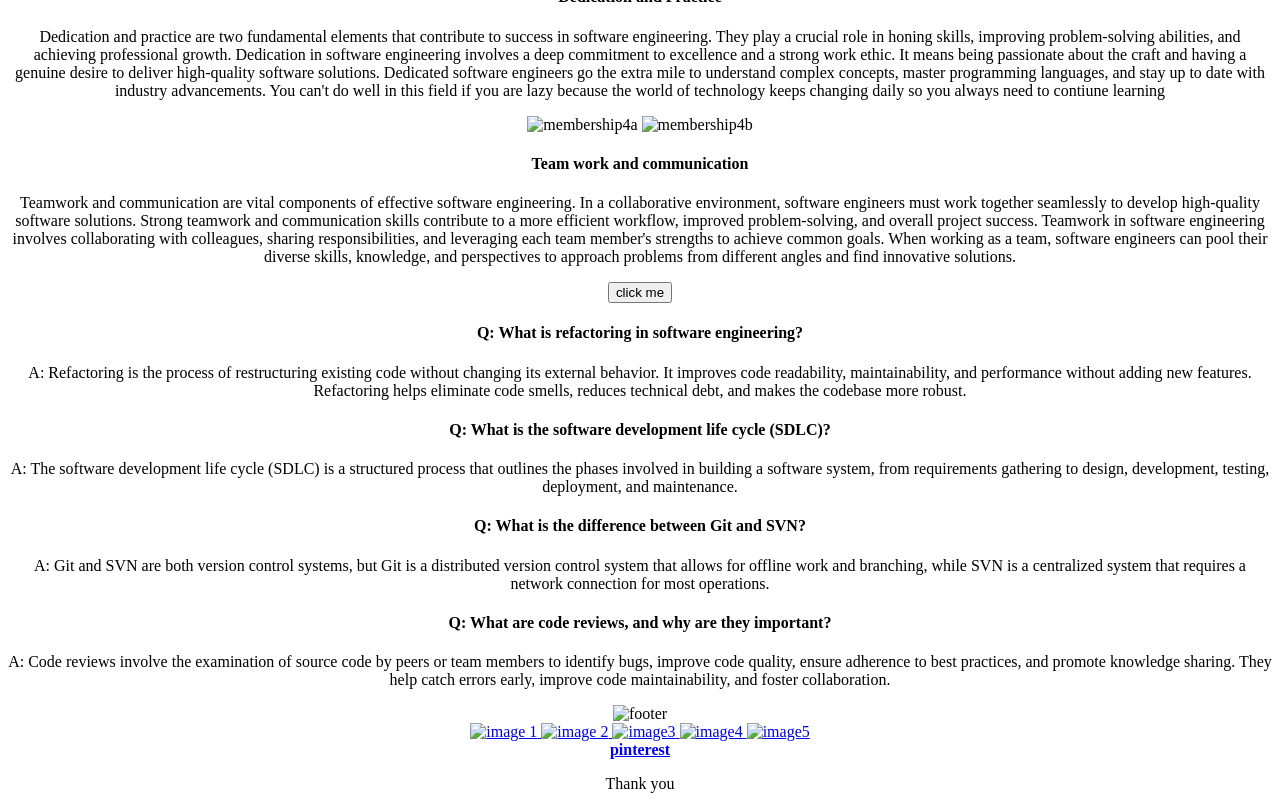
==== commit 9afb2aed: "update" ====
--- a/html_advanced/index.html
+++ b/html_advanced/index.html
@@ -10,7 +10,7 @@
         <center>
         <header>
             <img src="C:\Users\HP\Documents\HTML_CSS\alx_html_css\html_advanced\images\img17.png" 
-            alt="Logo" height="600" width="900" align="center">
+            alt="Logo" height="600" width="900" >
             <br>
             <a href="www.google.com" title="Google"><b>search</b></a><br>
             <a href="www.youtube.com" title="Youtube"><strong>vedio search</strong></a><br>
@@ -28,7 +28,6 @@
                     <section>
                     <img src="C:\Users\HP\Documents\HTML_CSS\alx_html_css\html_advanced\images\rear-view-programmer-working-all-night-long (1).jpg" alt="SE picture" 
                     height="400" width="800">
-                    </section>
                     <section>
                         <h4>Software Engineering requires <b>Discipline</b></h4>
                     </section>
@@ -41,7 +40,7 @@
             <section>
                 <img src="C:\Users\HP\Documents\HTML_CSS\alx_html_css\html_advanced\images\enthusiastic-african-engineer-analysing-cad-software-design-3d-concept-container-working-overtime-start-up-company-prototype.jpg"
                 alt="SE picture 2" height="400" width="800">
-                <section>
+                <div>
                     <p>This one of the favorite quote from<q>ALX</q> "when you a software engineer it means you do hard things."</q>
                         <blockquote>
                             <p>"The future belongs to those who believe in the beauty of their dreams."</p>
@@ -50,15 +49,14 @@
                           <p>With a strong focus on problem-solving and critical thinking, software engineering plays a crucial role in shaping the digital landscape and driving
                             technological advancement in today's interconnected world.
                           </p>   
-                </section>
+                        </div>
             </section>
             <section>
                 <h2>Some important videos</h2>
                 <section>
                     <iframe width="478" height="269" src="https://www.youtube.com/embed/i-QyW8D3ei0" title="Software Development Lifecycle in 9 minutes!" frameborder="0" allow="accelerometer; autoplay; clipboard-write; encrypted-media; gyroscope; picture-in-picture; web-share" allowfullscreen></iframe> <br>
-                    <center>
                 <img src="C:\Users\HP\Documents\HTML_CSS\alx_html_css\html_advanced\images\img5.jfif" alt="software development" 
-                height="400" width="800"> </center> 
+                height="400" width="800"> 
                 <h3>Software Development</h3>
                 <p>Software develoment is one of the aspect I will love to talk about in the software engineering journey</p>
                 <section>
